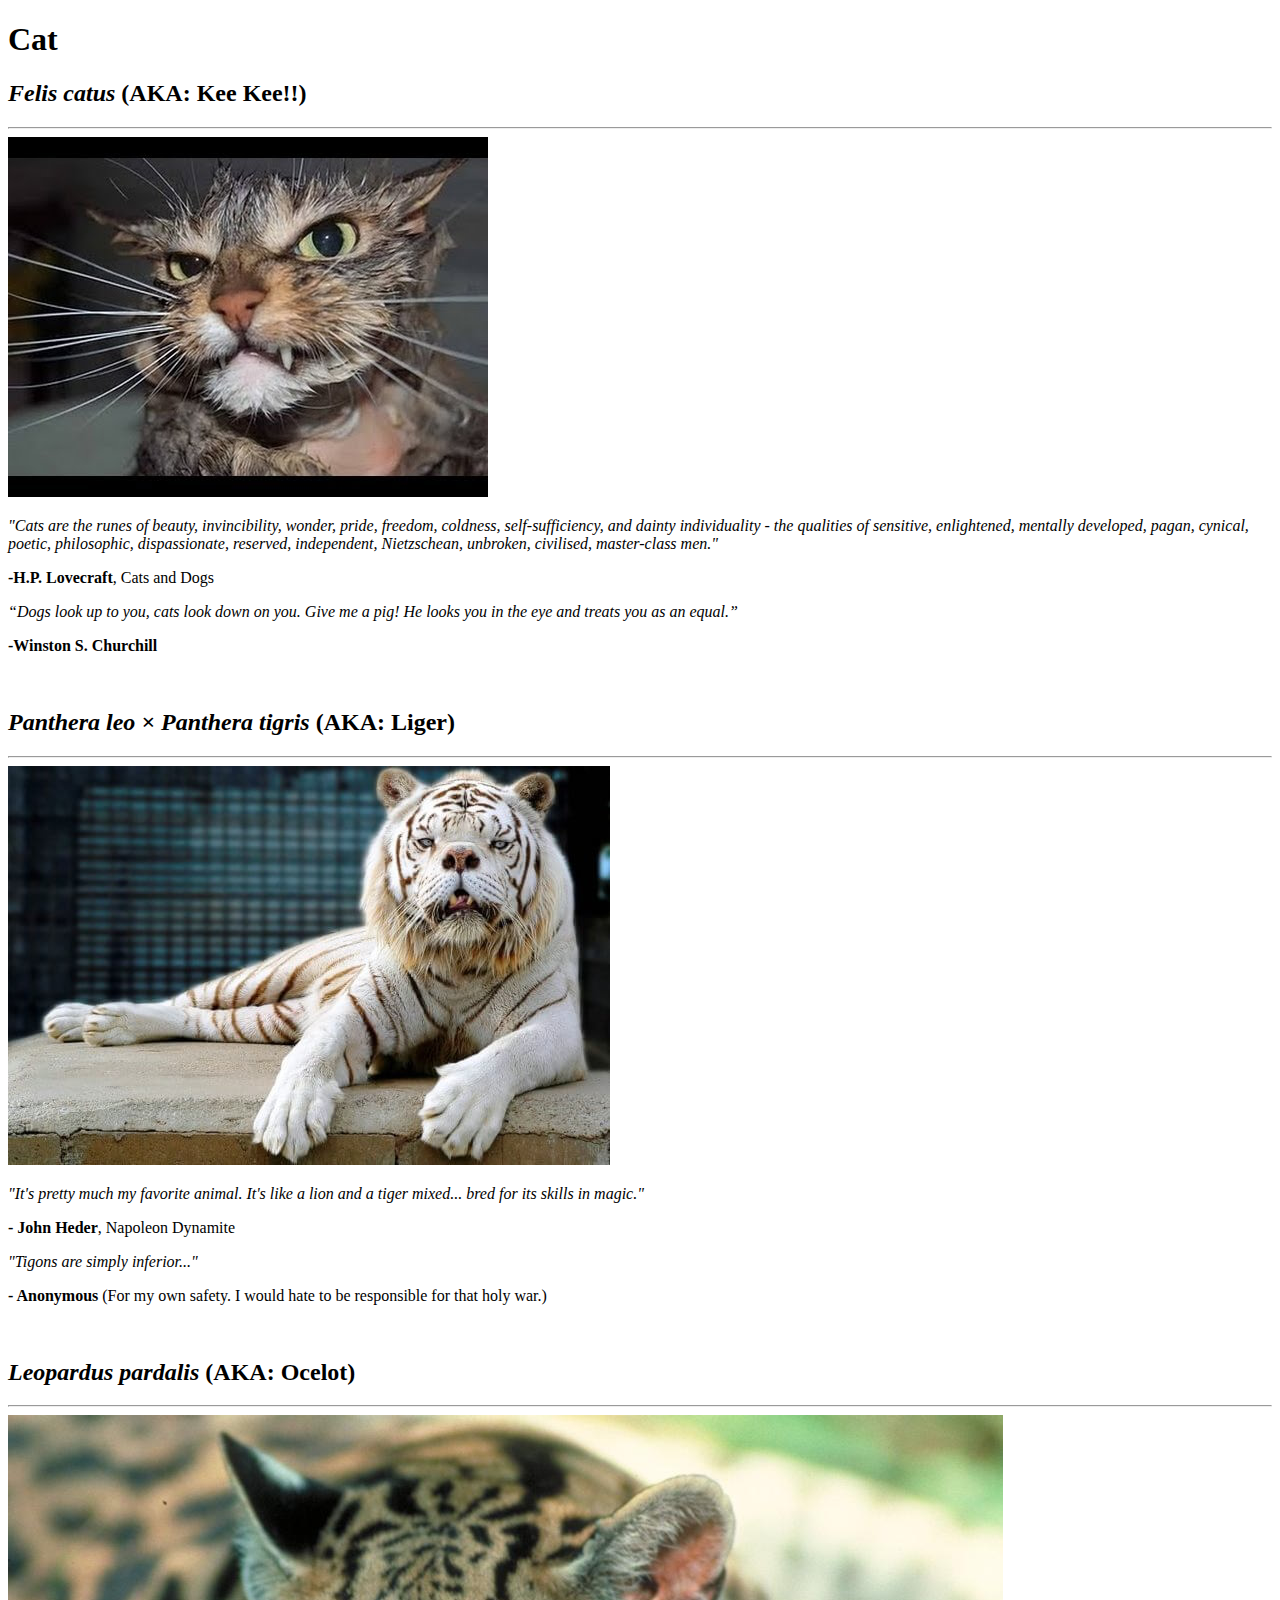
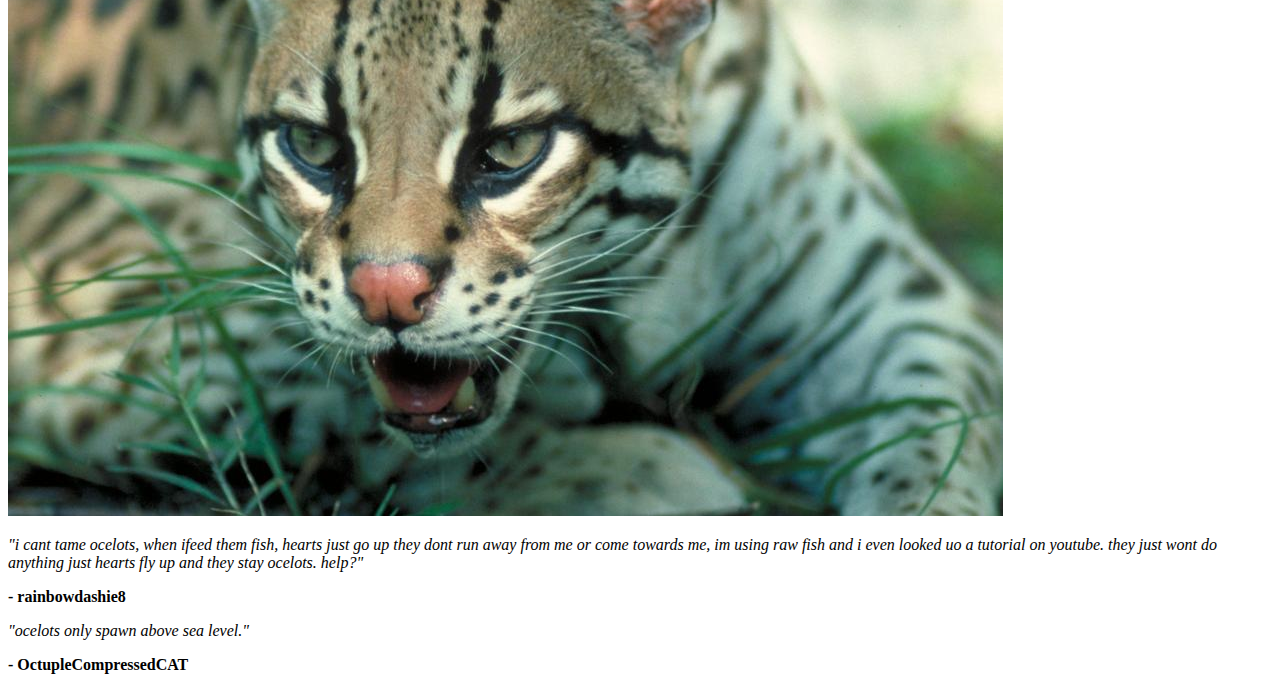
==== Assignments/CatAssignment/index.html @ e41cfd5e "CatAssignment Start" ====
<!DOCTYPE html>
<html>
    <head>
        <title>Cats</title>
    </head>
    <body>
        <h1>Cat</h1>
        <h2>
            <i>Felis  catus</i> (AKA: Kee Kee!!)
        </h2>
        <hr>
        <img src="images/grumpyCat.jpg" title="KeeKeeTheCat"/>
        <br>
        <p> 
           <i>"Cats are the runes of beauty, invincibility, wonder, pride, freedom, coldness, self-sufficiency, and dainty individuality - 
                the qualities of sensitive, enlightened, mentally developed, pagan, cynical, poetic, philosophic, dispassionate, reserved,
                 independent, Nietzschean, unbroken, civilised, master-class men."</i> 
        </p>
        <p>
            <b>-H.P. Lovecraft</b>, Cats and Dogs
        </p>
        <p> 
                <i>“Dogs look up to you, cats look down on you. 
                    Give me a pig! He looks you in the eye and treats you as an equal.”</i> 
             </p>
             <p>
                 <b>-Winston S. Churchill</b>
             </p>
        <br>
        <h2>
            <i>Panthera leo × Panthera tigris</i> (AKA: Liger)
        </h2>
        <hr>
        <img src="images/KennyTheLiger.jpg" title="KennyTheLiger"/>
        <p>
            <i>"It's pretty much my favorite animal. It's like a lion and a tiger mixed... bred for its skills in magic."</i>
        </p>
        <p>
            <b>- John Heder</b>, Napoleon Dynamite
        </p>
        <p>
                <i>"Tigons are simply inferior..."</i>
            </p>
            <p>
                <b>- Anonymous</b> (For my own safety. I would hate to be responsible for that holy war.) 
            </p>
        <br>
        <h2>
            <i>Leopardus pardalis</i> (AKA: Ocelot)
        </h2>
        <hr>
        <img src="images/ocelot.jpg" title="NeedsFish"/>
        <p>
            <i>"i cant tame ocelots, when ifeed them fish, hearts just go up they dont run away from me or come towards me, im using raw fish and i even looked uo 
            a tutorial on youtube. they just wont do anything just hearts fly up and they stay ocelots. help?"</i>
        </p>
        <p>
            <b>- rainbowdashie8</b>
        </p>    
        <p>
                <i>"ocelots only spawn above sea level."</i>
            </p>
            <p>
                <b>- OctupleCompressedCAT</b>
            </p>    
        </body>
</html>
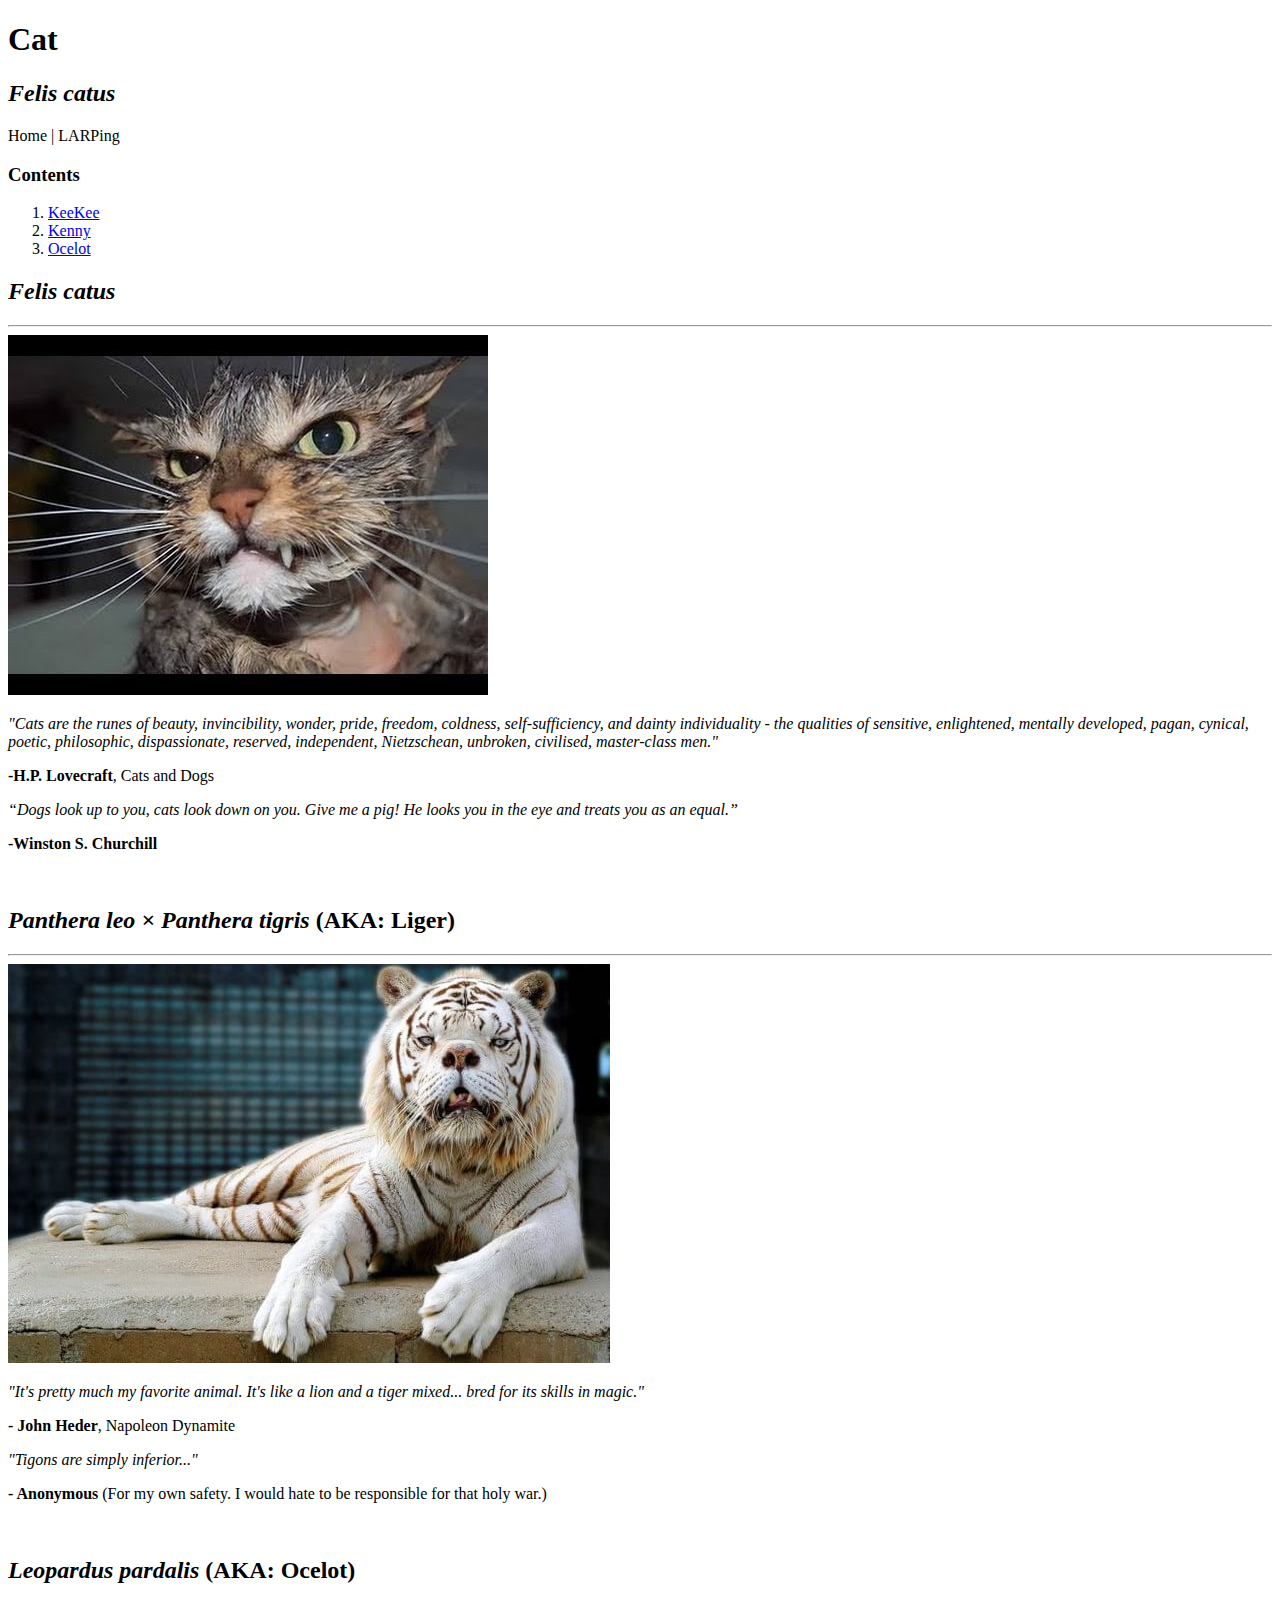
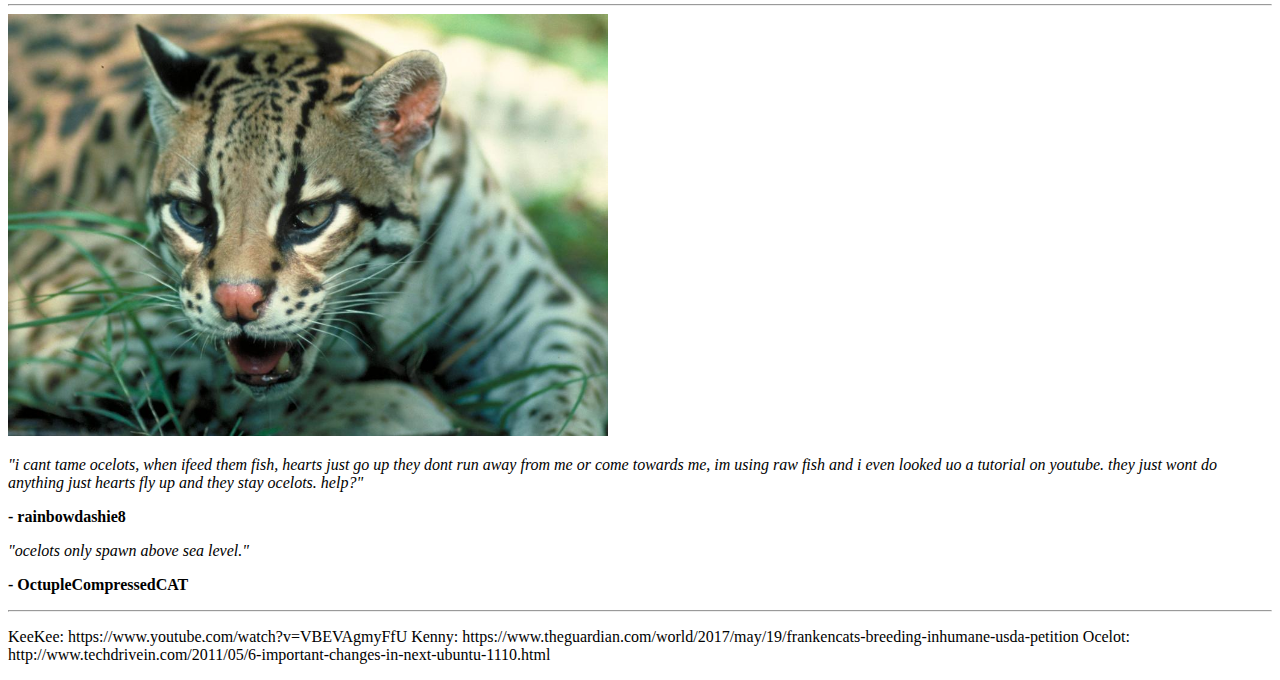
==== commit ec871126: "Rough Draft Cat Assignment" ====
--- a/Assignments/CatAssignment/index.html
+++ b/Assignments/CatAssignment/index.html
@@ -1,12 +1,23 @@
 <!DOCTYPE html>
 <html>
     <head>
-        <title>Cats</title>
+        <title>Cats | Home</title>
     </head>
     <body>
+       
         <h1>Cat</h1>
         <h2>
-            <i>Felis  catus</i> (AKA: Kee Kee!!)
+                <i>Felis  catus</i> 
+            </h2>
+        <p>Home | LARPing</p>
+        <h3>Contents</h3>
+        <ol>
+            <li><a href = "#First"> KeeKee</a></li>
+            <li><a href = "#Second"> Kenny</a></li>
+            <li><a href = "#Third"> Ocelot</a></li>
+        </ol>
+        <h2>
+                <a name="First"><i>Felis  catus</i>  </a>
         </h2>
         <hr>
         <img src="images/grumpyCat.jpg" title="KeeKeeTheCat"/>
@@ -28,7 +39,7 @@
              </p>
         <br>
         <h2>
-            <i>Panthera leo × Panthera tigris</i> (AKA: Liger)
+                <a name="Second"><i>Panthera leo × Panthera tigris</i> (AKA: Liger)  </a>
         </h2>
         <hr>
         <img src="images/KennyTheLiger.jpg" title="KennyTheLiger"/>
@@ -46,10 +57,10 @@
             </p>
         <br>
         <h2>
-            <i>Leopardus pardalis</i> (AKA: Ocelot)
+                <a name="Third"><i>Leopardus pardalis</i> (AKA: Ocelot) </a>
         </h2>
         <hr>
-        <img src="images/ocelot.jpg" title="NeedsFish"/>
+        <img width=600 src="images/ocelot.jpg" title="NeedsFish"/>
         <p>
             <i>"i cant tame ocelots, when ifeed them fish, hearts just go up they dont run away from me or come towards me, im using raw fish and i even looked uo 
             a tutorial on youtube. they just wont do anything just hearts fly up and they stay ocelots. help?"</i>
@@ -62,6 +73,11 @@
             </p>
             <p>
                 <b>- OctupleCompressedCAT</b>
-            </p>    
+            </p>  
+            <hr>
+            <p>KeeKee: https://www.youtube.com/watch?v=VBEVAgmyFfU
+                Kenny: https://www.theguardian.com/world/2017/may/19/frankencats-breeding-inhumane-usda-petition
+                Ocelot: http://www.techdrivein.com/2011/05/6-important-changes-in-next-ubuntu-1110.html
+            </p>  
         </body>
 </html>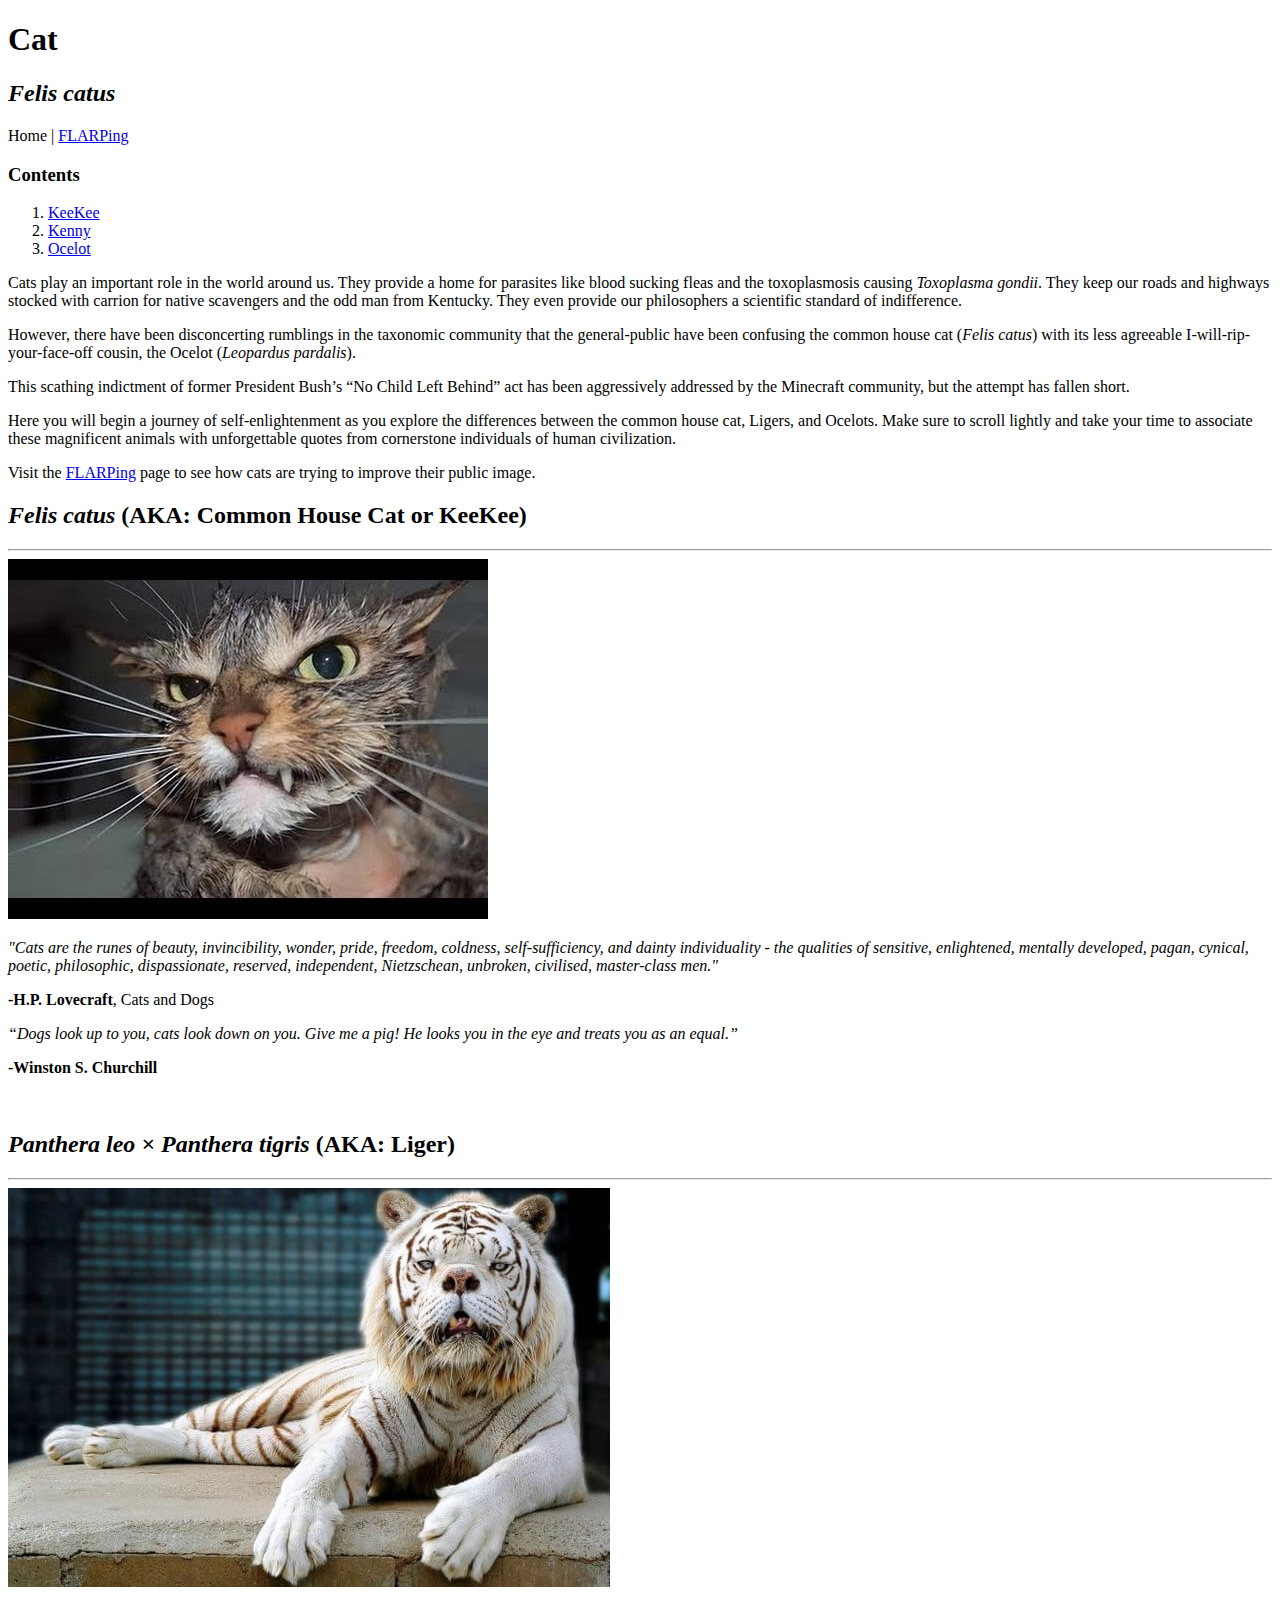
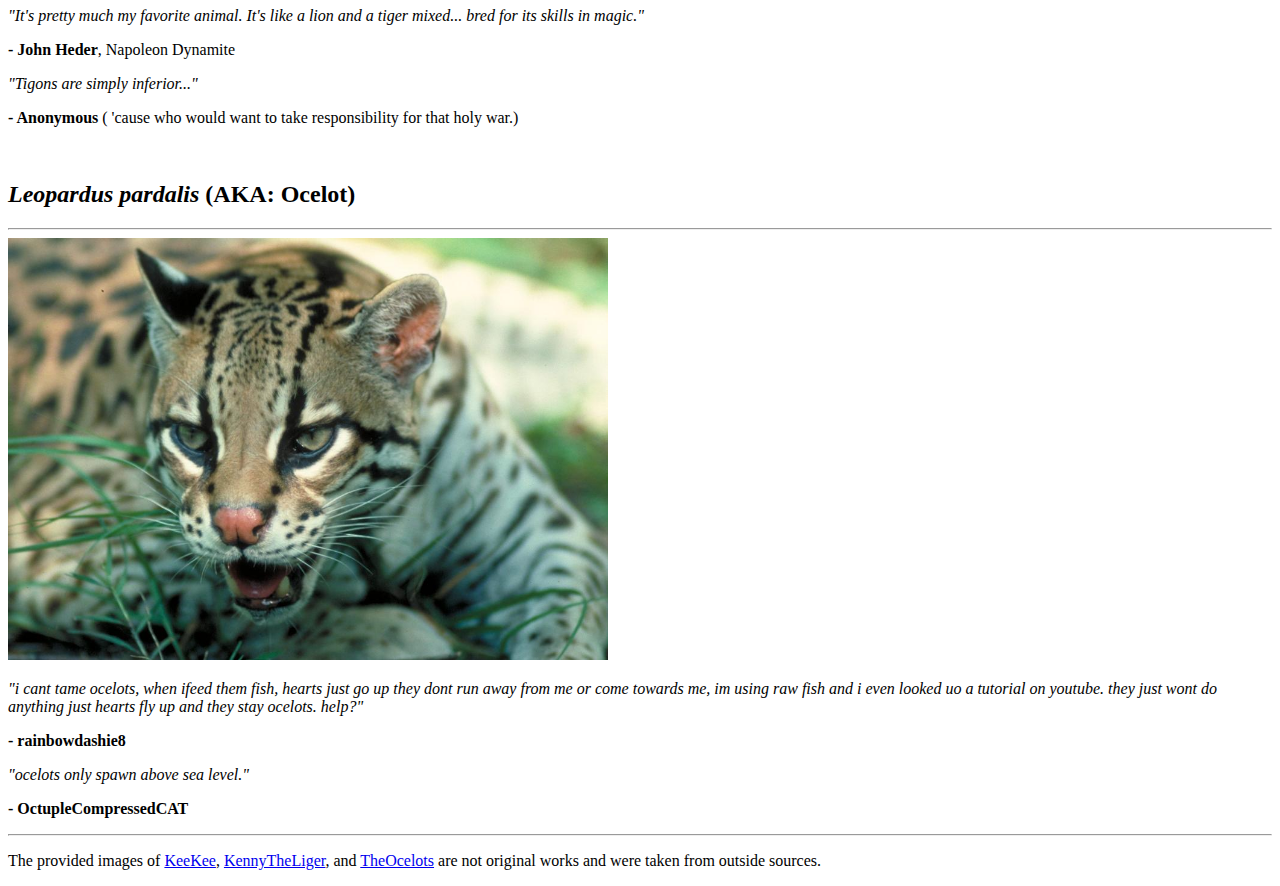
==== commit 2f92a3ec: "FinalCat Assignment" ====
--- a/Assignments/CatAssignment/index.html
+++ b/Assignments/CatAssignment/index.html
@@ -9,15 +9,27 @@
         <h2>
                 <i>Felis  catus</i> 
             </h2>
-        <p>Home | LARPing</p>
+        <p>Home | <a href="larp.html" target="_self">FLARPing</a>
+            </p>
         <h3>Contents</h3>
         <ol>
             <li><a href = "#First"> KeeKee</a></li>
             <li><a href = "#Second"> Kenny</a></li>
             <li><a href = "#Third"> Ocelot</a></li>
         </ol>
+        <p>Cats play an important role in the world around us. They provide a home for parasites like blood sucking fleas and the toxoplasmosis 
+            causing <i>Toxoplasma gondii</i>. They keep our roads and highways stocked with carrion for native scavengers and the odd man from Kentucky. 
+            They even provide our philosophers a scientific standard of indifference. </p>
+        <p>However, there have been disconcerting rumblings in the taxonomic community that the general-public have been confusing the common 
+            house cat (<i>Felis catus</i>) with its less agreeable I-will-rip-your-face-off cousin, the Ocelot (<i>Leopardus pardalis</i>).</p>
+        <p>This scathing indictment of former President Bush’s “No Child Left Behind” act has been aggressively addressed by the Minecraft community, 
+            but the attempt has fallen short. </p>
+        <p>Here you will begin a journey of self-enlightenment as you explore the differences between the common house cat, Ligers, and Ocelots. Make 
+            sure to scroll lightly and take your time to associate these magnificent animals with unforgettable quotes from cornerstone individuals of 
+            human civilization.</p>
+        <p>Visit the <a href="larp.html" target="_self">FLARPing</a> page to see how cats are trying to improve their public image.</p>
         <h2>
-                <a name="First"><i>Felis  catus</i>  </a>
+                <a name="First"><i>Felis  catus</i> (AKA: Common House Cat or KeeKee) </a>
         </h2>
         <hr>
         <img src="images/grumpyCat.jpg" title="KeeKeeTheCat"/>
@@ -53,7 +65,7 @@
                 <i>"Tigons are simply inferior..."</i>
             </p>
             <p>
-                <b>- Anonymous</b> (For my own safety. I would hate to be responsible for that holy war.) 
+                <b>- Anonymous</b> ( 'cause who would want to take responsibility for that holy war.) 
             </p>
         <br>
         <h2>
@@ -75,9 +87,11 @@
                 <b>- OctupleCompressedCAT</b>
             </p>  
             <hr>
-            <p>KeeKee: https://www.youtube.com/watch?v=VBEVAgmyFfU
-                Kenny: https://www.theguardian.com/world/2017/may/19/frankencats-breeding-inhumane-usda-petition
-                Ocelot: http://www.techdrivein.com/2011/05/6-important-changes-in-next-ubuntu-1110.html
+            <p> The provided images of 
+                <a href="https://www.youtube.com/watch?v=VBEVAgmyFfU" target="_blank">KeeKee</a>,
+                <a href="https://www.theguardian.com/world/2017/may/19/frankencats-breeding-inhumane-usda-petition" target="_blank">KennyTheLiger</a>, and
+                <a href="http://www.techdrivein.com/2011/05/6-important-changes-in-next-ubuntu-1110.html" target="_blank">TheOcelots</a>
+                are not original works and were taken from outside sources.
             </p>  
         </body>
 </html>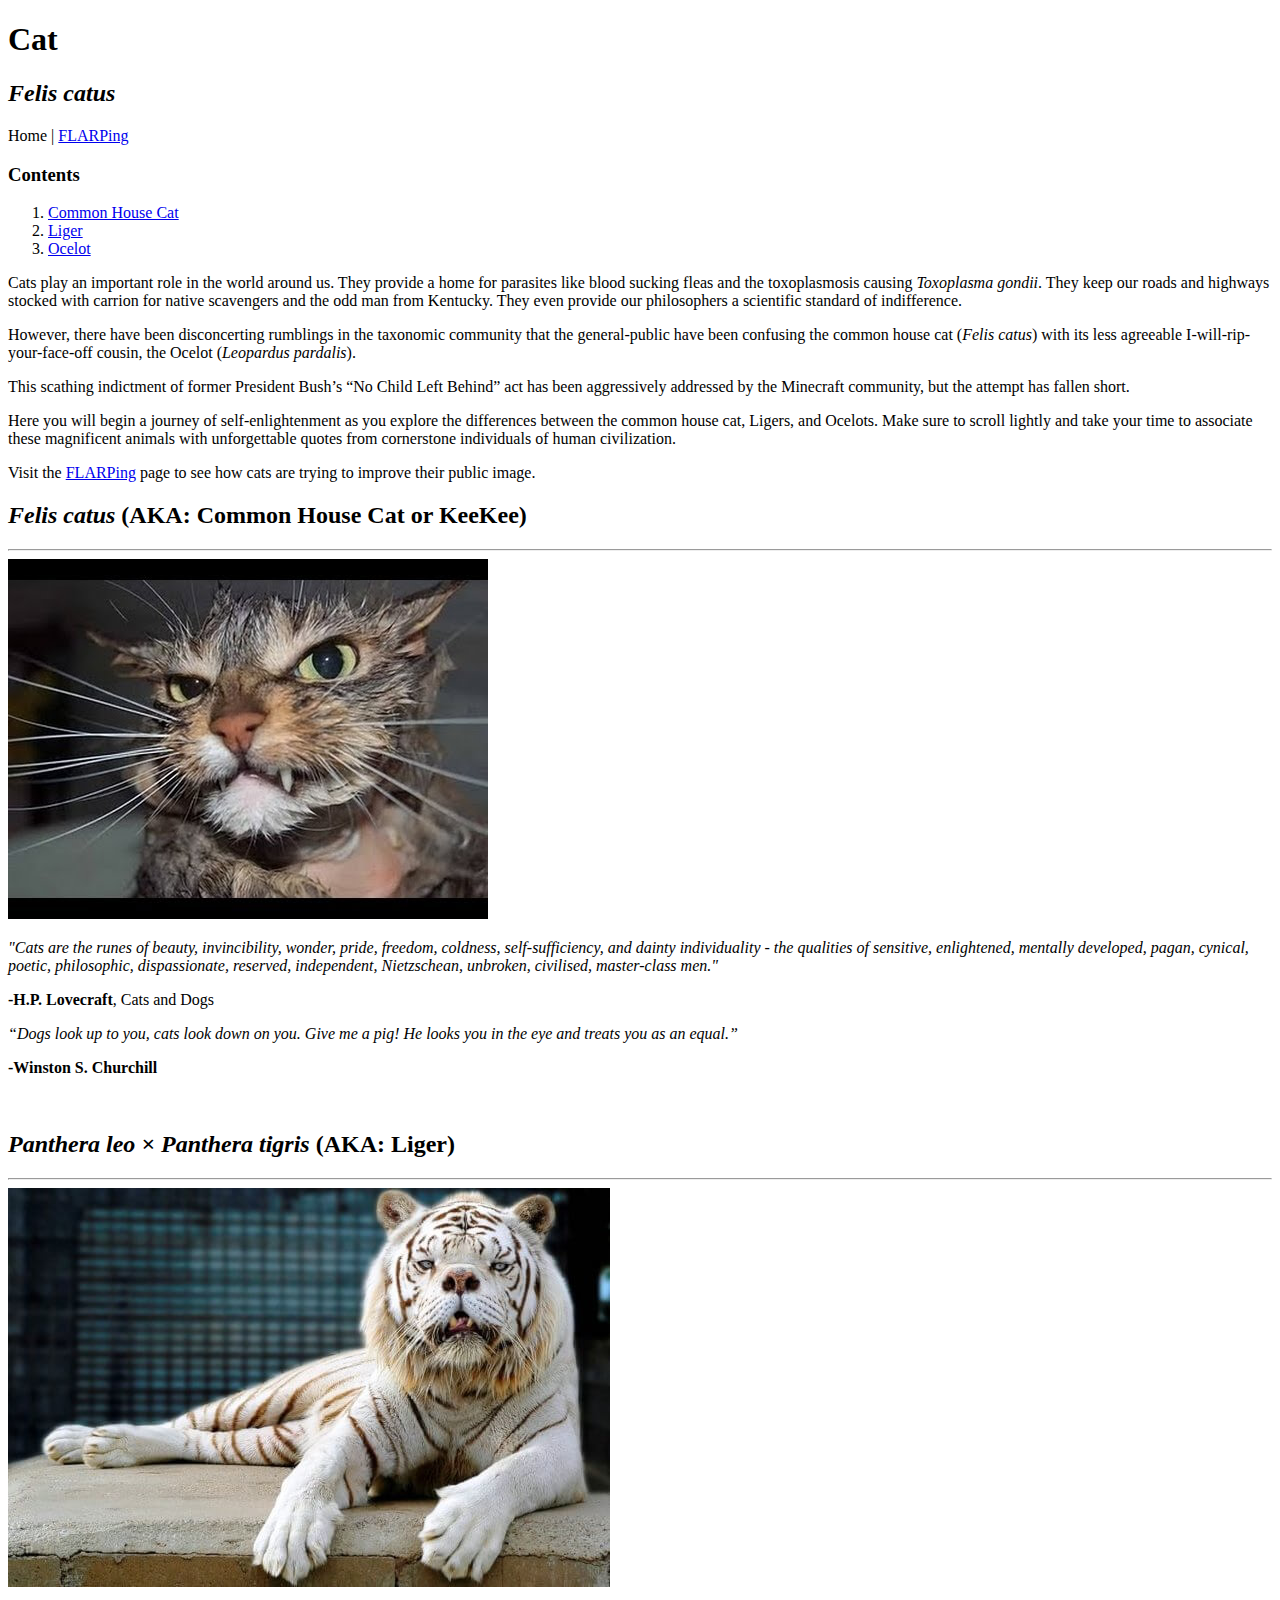
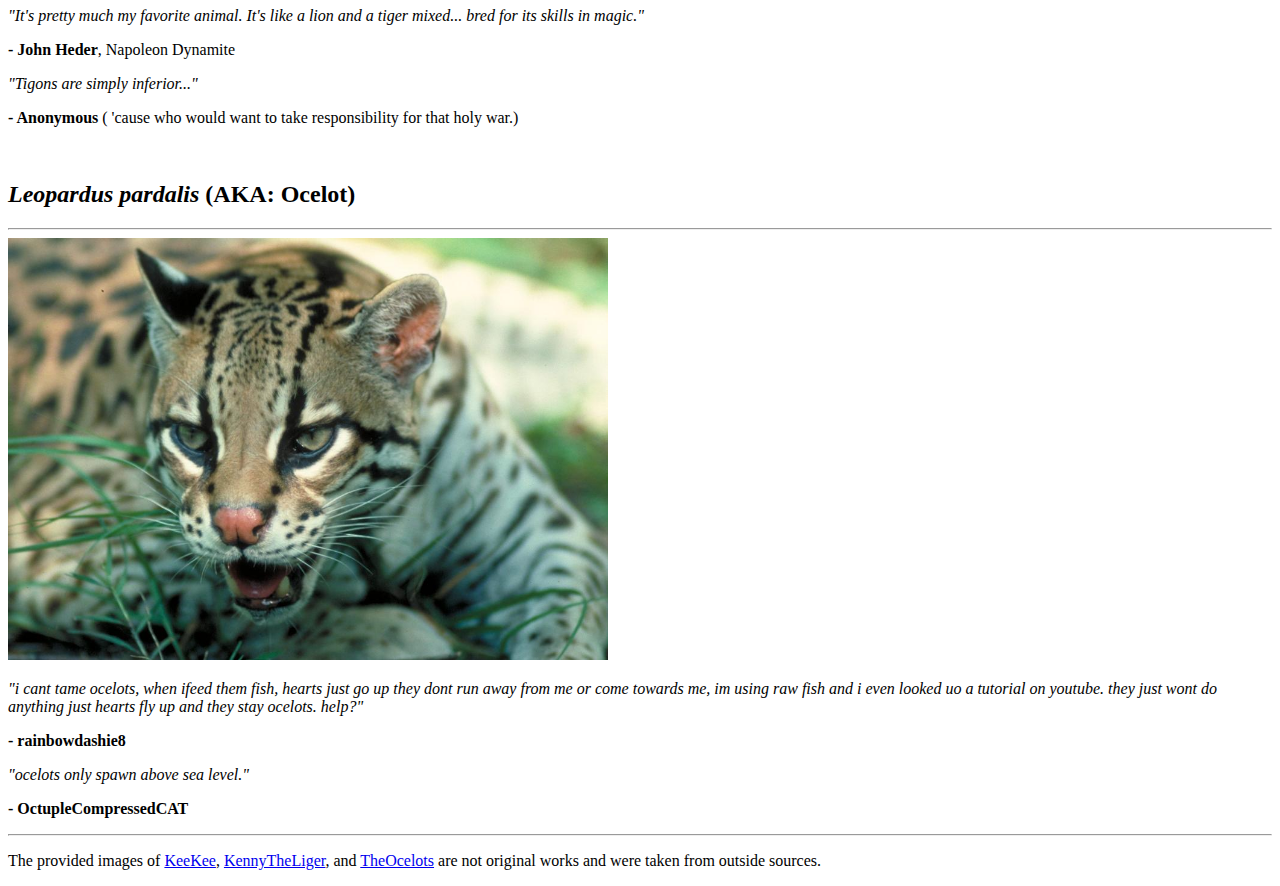
==== commit 34c6e37c: "FinalForCatAgain" ====
--- a/Assignments/CatAssignment/index.html
+++ b/Assignments/CatAssignment/index.html
@@ -13,8 +13,8 @@
             </p>
         <h3>Contents</h3>
         <ol>
-            <li><a href = "#First"> KeeKee</a></li>
-            <li><a href = "#Second"> Kenny</a></li>
+            <li><a href = "#First"> Common House Cat</a></li>
+            <li><a href = "#Second"> Liger</a></li>
             <li><a href = "#Third"> Ocelot</a></li>
         </ol>
         <p>Cats play an important role in the world around us. They provide a home for parasites like blood sucking fleas and the toxoplasmosis 
